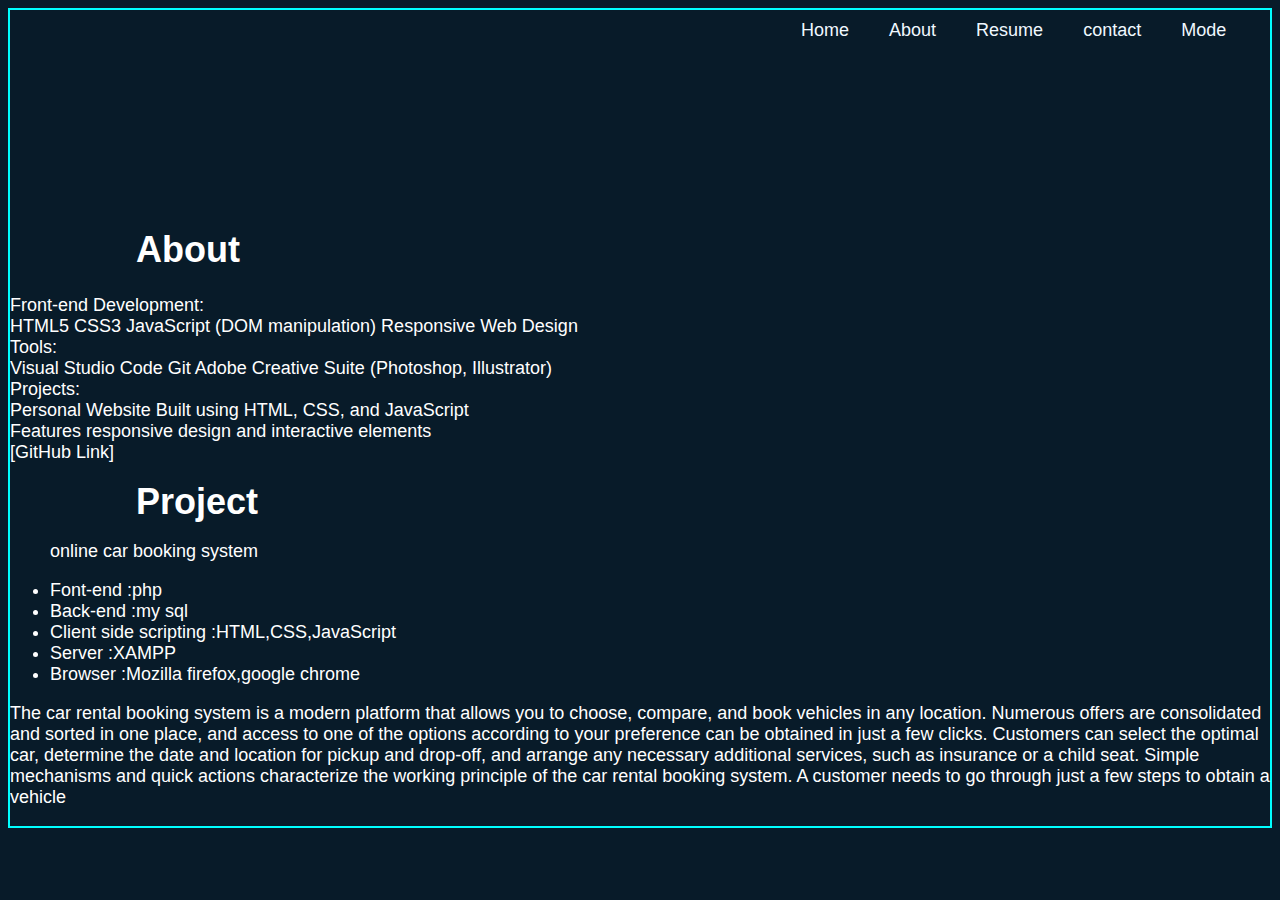
==== about.html @ 03271496 "resume" ====
<!DOCTYPE html>
<html lang="en">
<head>
    <meta charset="UTF-8">
    <meta name="viewport" content="width=device-width, initial-scale=1.0">
    <title>Document</title>
    <link href="style.css" rel="stylesheet">
    <script src="main.js"></script>
    <link rel="stylesheet" href="https://cdnjs.cloudflare.com/ajax/libs/font-awesome/6.6.0/css/all.min.css" 
    integrity="sha512-Kc323vGBEqzTmouAECnVceyQqyqdsSiqLQISBL29aUW4U/M7pSPA/gEUZQqv1cwx4OnYxTxve5UMg5GT6L4JJg=="
     crossorigin="anonymous" referrerpolicy="no-referrer" />
</head>
<body>
  <nav class="bar">
    <a href="index.portfolio.html">Home</a>
    <a href="about.html">About</a>
    <a href="res.html">Resume</a>
    <a href="contact.html">contact</a>
    <a href="#"id="toggle-mode">Mode</a>
  </nav>
<div class="img4">
  <img src="ms.jpg" alt="mypic" height="250" width="250">
</div>
<div class="my">
  <h1>About</h1>
<p>
Front-end Development: <br>
 HTML5
 CSS3
 JavaScript (DOM manipulation)
 Responsive Web Design<br>
Tools:<br>
     Visual Studio Code
     Git
     Adobe Creative Suite (Photoshop, Illustrator)<br>
     Projects:<br>
 Personal Website
    Built using HTML, CSS, and JavaScript<br>
    Features responsive design and interactive elements<br>
    [GitHub Link]
    </p>
    <h1 style="display: inline;">Project</h1>
     <ul><p>
    online car booking system<br>
    <li>Font-end :php </li>
    <li>Back-end :my sql </li>
    <li>Client side scripting :HTML,CSS,JavaScript</li>
    <li>Server :XAMPP</li>
    <li>Browser :Mozilla firefox,google chrome</li>
    </ul>

      <p>The car rental booking system is a modern platform that allows you to choose, compare, and book vehicles in any location. 
        Numerous offers are consolidated and sorted in one place, and access to one of the options according to your preference can be obtained in just a few clicks.
        Customers can select the optimal car, determine the date and location for pickup and drop-off, and arrange any necessary additional services, such as insurance or a child seat.
Simple mechanisms and quick actions characterize the working principle of the car rental booking system. A customer needs to go through just a few steps to obtain a vehicle</p>
</div>
    </body>
    </html>
    </head>
---- style.css ----
body
{
 background-color: #081b29;
 color: white;
 font-family: 'Lucida Sans', 'Lucida Sans Regular', 'Lucida Grande', 'Lucida Sans Unicode', Geneva, Verdana, sans-serif;
 font-size: large;
 border: 2px solid aqua;
}
.hearder
{
    position: fixed;
    top: 0;
    left: 0;
    width: 100%;
    padding: 20px 10px;
    background-color: transparent;
    display: flex;
    justify-content: space-between;
    align-items: center;
    z-index: 100;
}
.bar a
{    
    font-size: 18px;
    color:aliceblue;
    text-decoration: none;
    font-weight: 500;
    margin-left: 35px;
}
.bar
{
  padding-left: 60%;
  padding-top: 10px;
}
.btn
{
    
    padding: 12px 28px;
    background: aqua;
    margin-left: 10%;
    background-color: aqua;
    border-radius: 50px;
    font-size: larger;
    cursor: pointer;
}

img
{
    float: right;
    padding: 13% 150px;
    border-radius: 50%;   
    position: relative;
    top: 20px;
    left: 20px;     
    }
   @keyframes drop-in {
    from {
      transform:
        rotate(-30deg) translateY(-100%);
      opacity: 0;
    }
    to {
      transform:
        rotate(0deg) translateY(0%);
      opacity: 1;
    }
  }

  .img {
    animation: drop-in 1000ms;
    display: inline-block;

  }

.img3
{
  padding-left: 40%;
}

 h1 span{
    color: aqua;
    display: inline-block;
    
}
span{
  color: red;
}
@keyframes slide-in {
    from {
      transform: translateX(-100%);
      opacity: 0.25;
    }
    to {
      transform: translateX(0%);
      opacity: 1;
    }
  }

  h1 span{
    animation: slide-in 1000ms;
    animation-iteration-count: 2;
  }
  
 h1
{
 padding-left: 10%;
 padding-top: 13%; 
  
}
.info
{
 float: left;
 display: inline-block;
}
.a1
{
    padding-left: 40%;
    padding-bottom: 30%;
}


.form {
    background-color: #081b29;
    width: 90%;
    padding: 100px;
    margin: 10px;
    display: block;
    border-radius: 4px;
    padding-left: 10px;
    border: 2px solid rgb(238, 245, 245);
}

input[type=text], select,textarea {
    width: 100%;
    padding: 20px;
    margin: 20px ;
    border: 1px solid #080808;
    border-radius: 4px;
    box-sizing: border-box;
    display: inline-block;
    height: 30px;
}
.btn1 ,button
{
    top: 200%;
    border-radius: 50px;
    padding: 10px;
    cursor: pointer;
    color: black;
}

button:hover {
    background-color: whitesmoke;
}
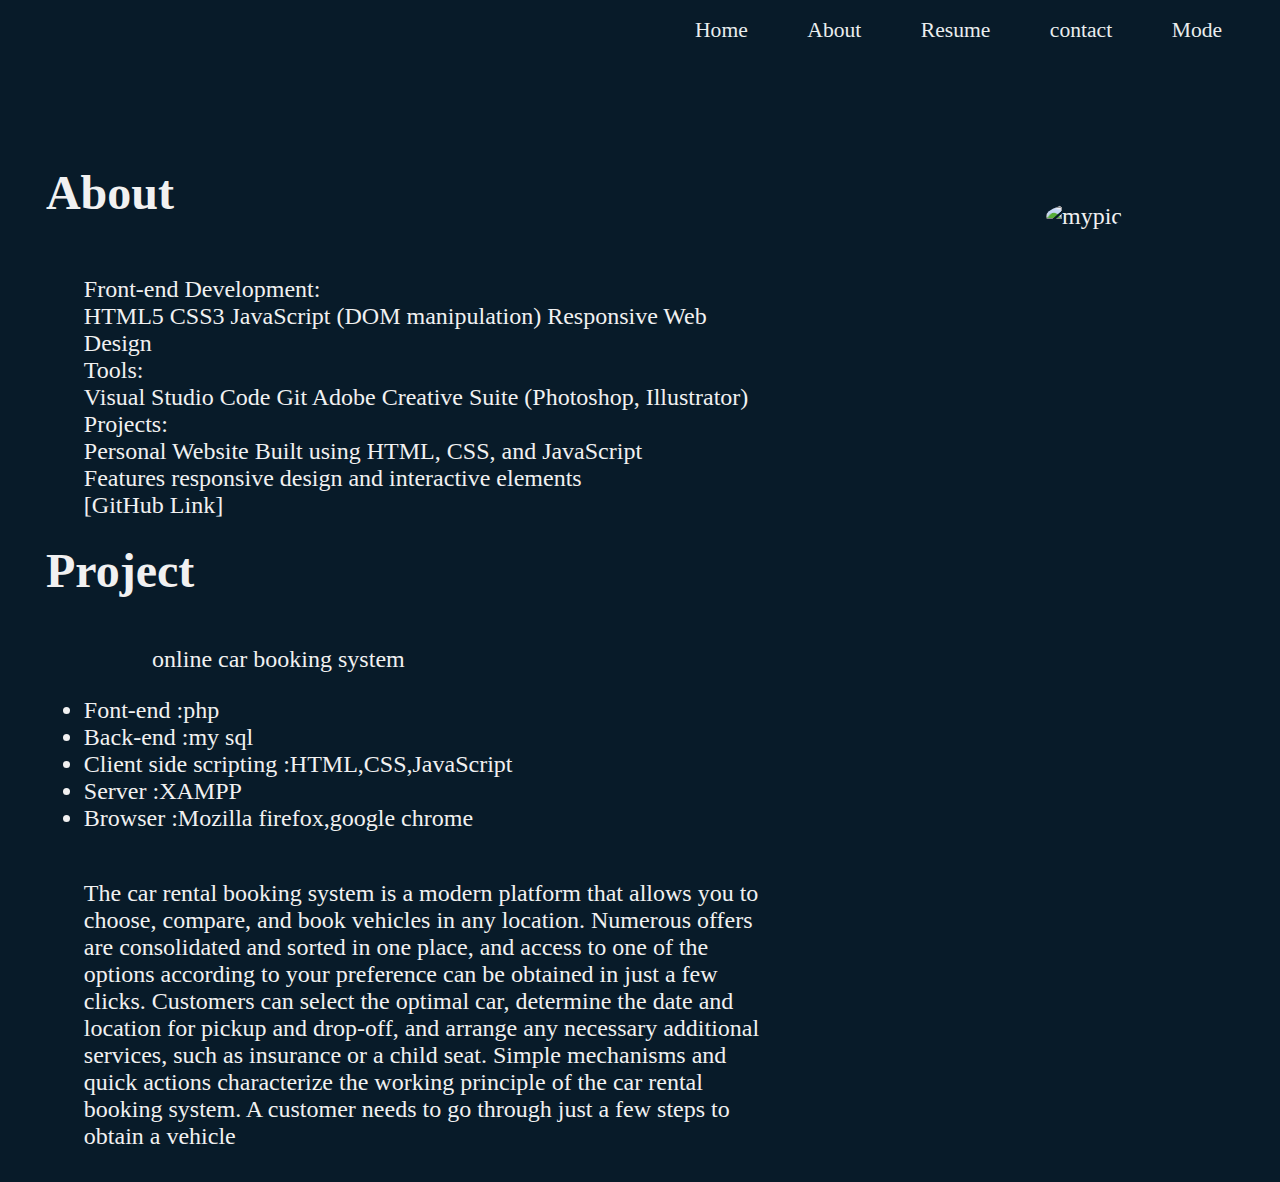
==== commit 3d2de664: "resume" ====
--- a/about.html
+++ b/about.html
@@ -12,7 +12,7 @@
 </head>
 <body>
   <nav class="bar">
-    <a href="index.portfolio.html">Home</a>
+    <a href="index.html">Home</a>
     <a href="about.html">About</a>
     <a href="res.html">Resume</a>
     <a href="contact.html">contact</a>
--- a/style.css
+++ b/style.css
@@ -1,115 +1,100 @@
-body
-{
- background-color: #081b29;
- color: white;
- font-family: 'Lucida Sans', 'Lucida Sans Regular', 'Lucida Grande', 'Lucida Sans Unicode', Geneva, Verdana, sans-serif;
- font-size: large;
- border: 2px solid aqua;
-}
-.hearder
-{
-    position: fixed;
-    top: 0;
-    left: 0;
-    width: 100%;
-    padding: 20px 10px;
-    background-color: transparent;
-    display: flex;
-    justify-content: space-between;
-    align-items: center;
-    z-index: 100;
-}
-.bar a
-{    
-    font-size: 18px;
-    color:aliceblue;
-    text-decoration: none;
-    font-weight: 500;
-    margin-left: 35px;
-}
-.bar
-{
-  padding-left: 60%;
-  padding-top: 10px;
-}
-.btn
-{
-    
-    padding: 12px 28px;
-    background: aqua;
-    margin-left: 10%;
-    background-color: aqua;
-    border-radius: 50px;
-    font-size: larger;
-    cursor: pointer;
-}
-
+body {
+  color: rgb(248, 246, 246);
+  font-family: 'Times New Roman', Times, serif;
+  font-size: x-large;
+  background-color: #081b29;
+}
+.bar a {    
+  font-size: 20px;
+  text-decoration: none;
+  margin-left: 35px;  
+  font-family: Georgia, 'Times New Roman', Times, serif;
+  font-size: larger;  
+  padding: 10px; 
+  color: rgb(234, 238, 238);
+}
+.bar {
+  border-radius: 40px;
+  padding: 10px;
+  font-size: large;
+  margin-left: 50%;
+}
+.bar a:hover {
+  background-color: rgb(7, 7, 7);
+  border-radius: 40px;
+}
+.btn {  
+  padding: 12px 28px;
+  background-color: aqua;
+  border-radius: 50px;
+  font-size: larger;
+  cursor: pointer;
+  color: rgb(10, 12, 12);
+  text-decoration: none;
+  margin-left: 5%;
+}
+.img {    
+  padding: 100px;
+  float: right;
+}
+.img4
+{
+ float: right;
+ padding: 150px;
+}
 img
 {
-    float: right;
-    padding: 13% 150px;
-    border-radius: 50%;   
-    position: relative;
-    top: 20px;
-    left: 20px;     
-    }
-   @keyframes drop-in {
-    from {
-      transform:
-        rotate(-30deg) translateY(-100%);
-      opacity: 0;
-    }
-    to {
-      transform:
-        rotate(0deg) translateY(0%);
-      opacity: 1;
-    }
-  }
-
-  .img {
-    animation: drop-in 1000ms;
-    display: inline-block;
-
-  }
-
-.img3
-{
-  padding-left: 40%;
-}
-
- h1 span{
-    color: aqua;
-    display: inline-block;
-    
-}
-span{
-  color: red;
-}
+  border-radius: 50%;
+}
+h1 span {
+  color: aqua;
+}
+
 @keyframes slide-in {
-    from {
+  from {
       transform: translateX(-100%);
       opacity: 0.25;
-    }
-    to {
+  }
+  to {
       transform: translateX(0%);
       opacity: 1;
-    }
-  }
-
-  h1 span{
-    animation: slide-in 1000ms;
-    animation-iteration-count: 2;
-  }
-  
- h1
-{
- padding-left: 10%;
- padding-top: 13%; 
-  
-}
+  }
+}
+
+h1 span {
+  animation: slide-in 1000ms;
+  animation-iteration-count: 1;
+}
+
+h1 {
+  padding-left: 5%;
+  padding-top: 80px;
+}
+body.light {
+  background-color: black;
+  color: #faf8f8;
+}
+
+.bar a.light {
+  color: #fafafa;
+}
+
+.btn.light {
+  background-color: #007bff;
+  color: #ffffff;
+}
+
+.bar.light a:hover {
+  background-color: #f0f0f0;
+}
+
+h3
+{
+  padding-left: 10%;
+}
+
 .info
 {
- float: left;
  display: inline-block;
 }
 .a1
@@ -117,38 +102,148 @@
     padding-left: 40%;
     padding-bottom: 30%;
 }
-
+body {
+  transition: background-color 0.5s, color 0.5s;
+}
+
+.light-mode {
+  background-color: #ffffff;
+  color: #fcf9f9;
+}
+
+.dark-mode {
+  background-color: #081b29;
+  color: #ffffff;
+}
 
 .form {
-    background-color: #081b29;
-    width: 90%;
-    padding: 100px;
-    margin: 10px;
-    display: block;
-    border-radius: 4px;
-    padding-left: 10px;
-    border: 2px solid rgb(238, 245, 245);
-}
-
-input[type=text], select,textarea {
-    width: 100%;
-    padding: 20px;
-    margin: 20px ;
-    border: 1px solid #080808;
-    border-radius: 4px;
-    box-sizing: border-box;
-    display: inline-block;
-    height: 30px;
-}
-.btn1 ,button
-{
-    top: 200%;
-    border-radius: 50px;
-    padding: 10px;
-    cursor: pointer;
-    color: black;
-}
-
+  background-color: #081b29;
+  width: 90%;
+  padding: 100px;
+  margin: 10px;
+  display: block;
+  border-radius: 4px;
+  padding-left: 10px;
+  border: 2px solid rgb(238, 245, 245);
+}
+
+input[type=text], select, textarea {
+  width: 100%;
+  padding: 20px;
+  margin: 20px;
+  border: 1px solid #080808;
+  border-radius: 4px;
+  box-sizing: border-box;
+}
+.btn1, button {
+  border-radius: 50px;
+  padding: 10px;
+  cursor: pointer;
+  color: black;
+}
 button:hover {
-    background-color: whitesmoke;
-}
+  background-color: whitesmoke;
+}
+.dark-mode input, .dark-mode textarea {
+  background-color: #2c2c2c;
+  color: white;
+  border: 1px solid #444444;
+}
+p
+{
+ padding-left: 10%;
+ display: inline-block;
+}
+ul
+{
+  padding-left: 10%;
+}
+.my
+{
+  padding-right: 40%;
+}
+body.bar.light
+{
+ background-color: #f0f3f5;
+ color: aliceblue;
+}
+table, th, td {
+  border-collapse: collapse;
+  border: 2px solid rgb(236, 234, 234);
+}
+button {
+  padding: 8px 10%;
+  cursor: pointer;
+  background-color: #20dada;
+  color: white;
+  border-radius: 5px;
+  transition: background-color 0.3s;
+  font-size: large;
+  
+}
+button:hover {
+  background-color: #0056b3;
+}
+@media (max-width: 1000px) {
+  .form {
+      width: 80%;
+      padding: 50px;
+  }
+}
+
+@media (max-width: 480px) {
+  .form {
+      width: 90%;
+      padding: 30px;
+  }
+  
+  input[type=text], select {
+      padding: 10px;
+  }
+  
+  button {
+      padding: 10px;
+      font-size: 14px;
+  }
+}
+.c
+{
+  padding-left: 38%;
+}
+.socialIcons{
+  display: flex;
+  justify-content: center;
+  padding-left: 15%;
+}
+.socialIcons a{
+  text-decoration: none;
+  padding:  10px;
+  background-color: rgb(245, 248, 248);
+  margin: 10px;
+  border-radius: 50%;
+}
+.socialIcons a i{
+  font-size: 2em;
+  color: black;
+  opacity: 0,9;
+}
+.socialIcons a:hover{
+  background-color: #e4dddd;
+  transition: 0.5s;
+}
+.socialIcons a:hover i{
+  color: rgb(10, 10, 10);
+  transition: 0.5s;
+}
+body.light-mode {
+  background-color: #081b29;
+  color: rgb(241, 241, 241);
+}
+body.dark-mode {
+  background-color: #050505;
+  color: white;
+}
+h3
+{
+ padding-left: 5%;
+}
